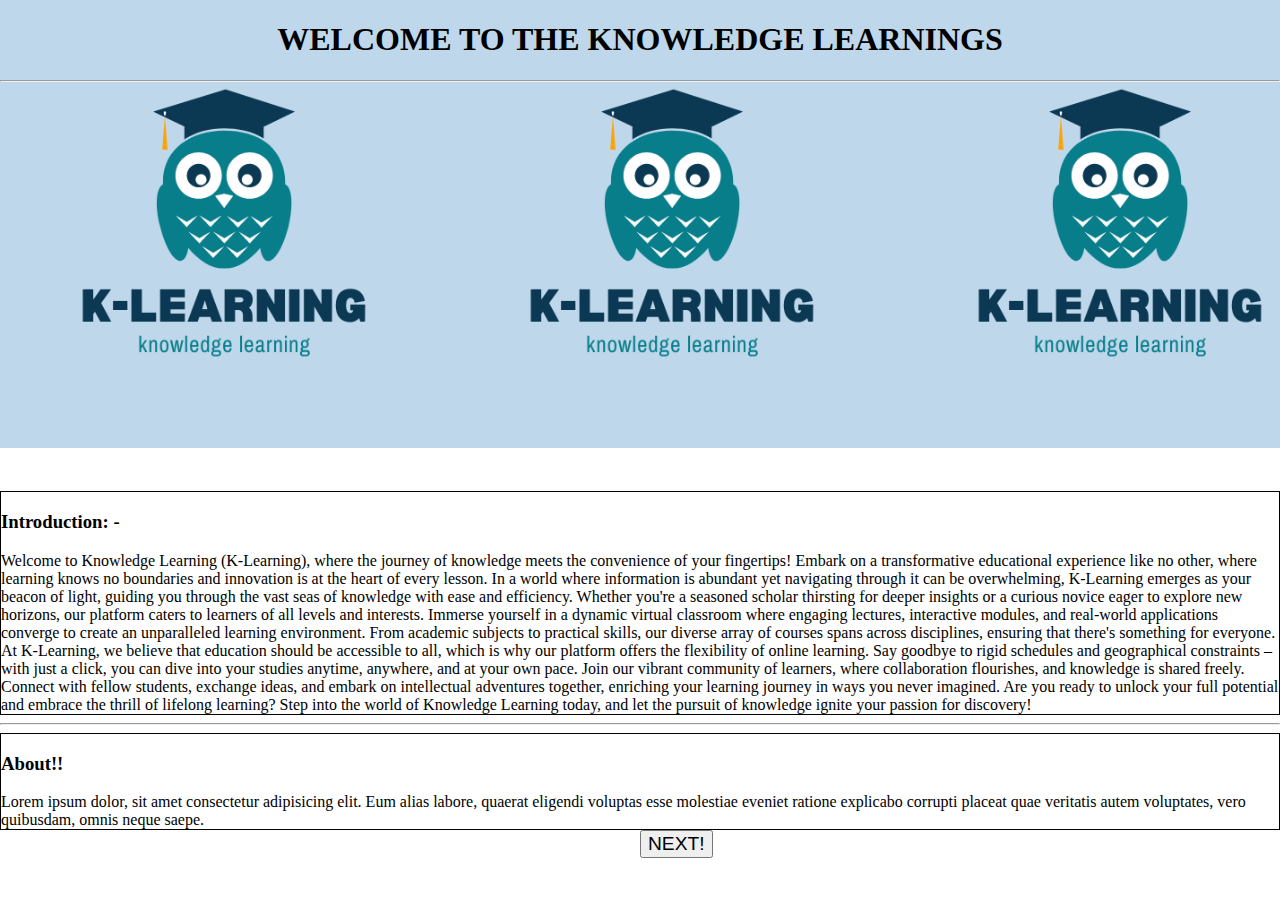
==== index.html @ 56a996e1 "save time learn online!" ====
<!DOCTYPE html>
<html lang="en">
<head>
    <meta charset="UTF-8">
    <meta name="viewport" content="width=device-width, initial-scale=1.0">
    <title>K-Learning</title>
    <link rel="stylesheet" href="style.css">
    <style>
        .abc{
        margin: 0;
        padding: 0;
        background-image: url("K-learning.png");
        background-size: 35%;
        background-repeat: repeat-x;
        
    }
    .intro {
        border: 1px solid black;
        size: 10px;
    }
    .about{
        border: 1px solid black;
        size: 10px;

    }
    </style>
</head>
<body class="abc">
    <div class="header">
        <h1>WELCOME TO THE KNOWLEDGE LEARNINGS</h1>
    </div>
    <hr>
    <div class="flex-div">
        <div class="intro">
        <h3>Introduction: -</h3>
        Welcome to Knowledge Learning (K-Learning), where the journey of knowledge meets the convenience of your fingertips! Embark on a transformative educational experience like no other, where learning knows no boundaries and innovation is at the heart of every lesson.

        In a world where information is abundant yet navigating through it can be overwhelming, K-Learning emerges as your beacon of light, guiding you through the vast seas of knowledge with ease and efficiency. Whether you're a seasoned scholar thirsting for deeper insights or a curious novice eager to explore new horizons, our platform caters to learners of all levels and interests.
            
        Immerse yourself in a dynamic virtual classroom where engaging lectures, interactive modules, and real-world applications converge to create an unparalleled learning environment. From academic subjects to practical skills, our diverse array of courses spans across disciplines, ensuring that there's something for everyone.
            
        At K-Learning, we believe that education should be accessible to all, which is why our platform offers the flexibility of online learning. Say goodbye to rigid schedules and geographical constraints – with just a click, you can dive into your studies anytime, anywhere, and at your own pace.
            
        Join our vibrant community of learners, where collaboration flourishes, and knowledge is shared freely. Connect with fellow students, exchange ideas, and embark on intellectual adventures together, enriching your learning journey in ways you never imagined.
            
         Are you ready to unlock your full potential and embrace the thrill of lifelong learning? Step into the world of Knowledge Learning today, and let the pursuit of knowledge ignite your passion for discovery!
        </div>
        <hr>
        <div class="about">
            <h3>About!!</h3>
            Lorem ipsum dolor, sit amet consectetur adipisicing elit. Eum alias labore, quaerat eligendi voluptas esse molestiae eveniet ratione explicabo corrupti placeat quae veritatis autem voluptates, vero quibusdam, omnis neque saepe.
        </div>
    </div>
    
    <div class="c1">
        <button style="font-size: larger;" onclick="window.location.href='registration.html'">NEXT!</button> 
    </div>

</body>
</body>
</html>
---- style.css ----
.header{
    text-align: center;
}
.intro{
    margin-top: 32%;
}
.c1{
    margin-left: 50%;
}
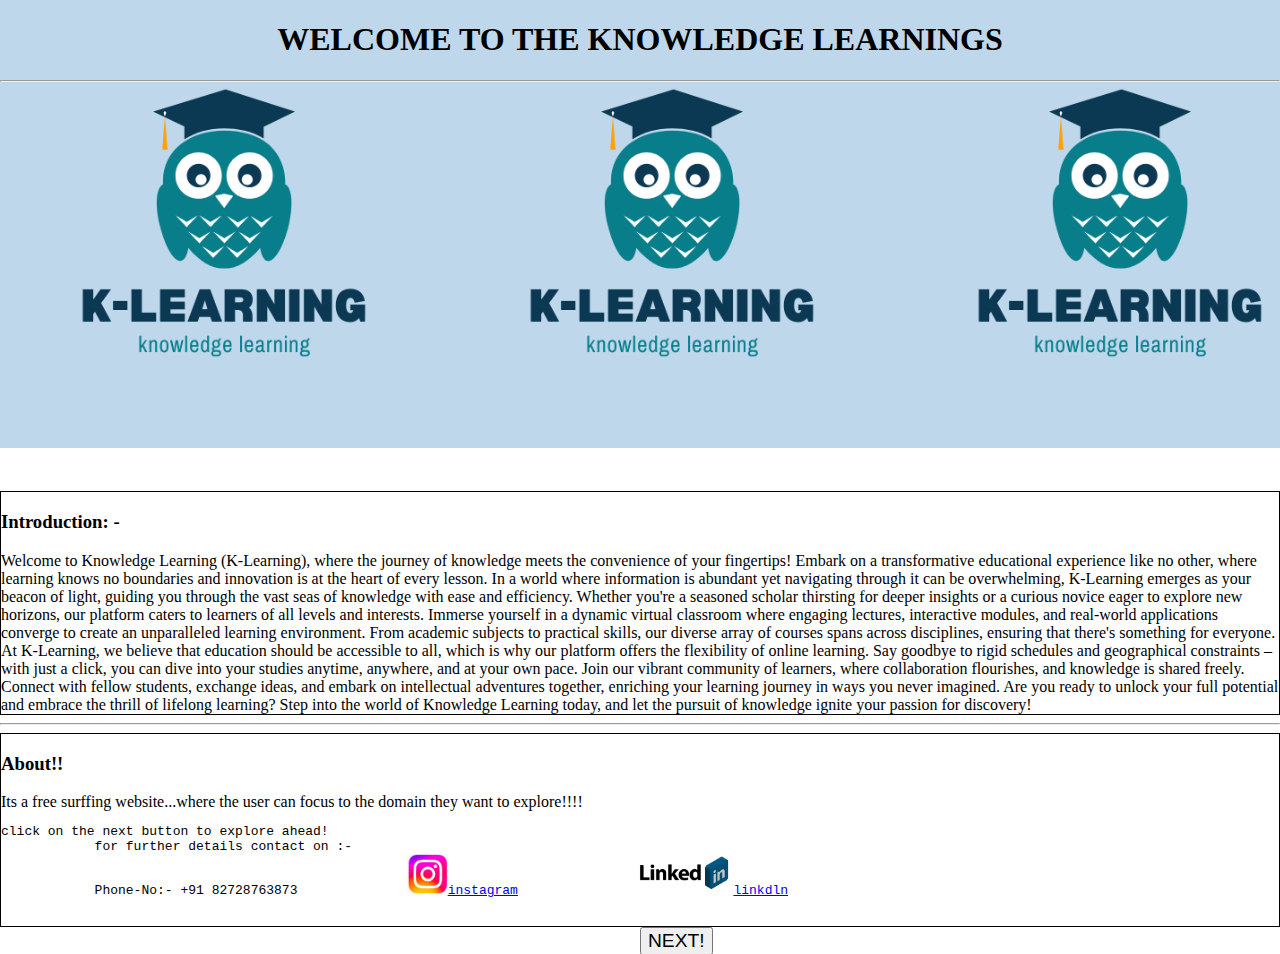
==== commit 66992d7a: "adding a preview to the website" ====
--- a/index.html
+++ b/index.html
@@ -48,7 +48,11 @@
         <hr>
         <div class="about">
             <h3>About!!</h3>
-            Lorem ipsum dolor, sit amet consectetur adipisicing elit. Eum alias labore, quaerat eligendi voluptas esse molestiae eveniet ratione explicabo corrupti placeat quae veritatis autem voluptates, vero quibusdam, omnis neque saepe.
+        Its a free surffing website...where the user can focus to the domain they want to explore!!!!
+         <pre>click on the next button to explore ahead!
+            for further details contact on :- 
+            Phone-No:- +91 82728763873              <a href="https://www.instagram.com/harshit_yadav1/" ><img style="height: 40px;" src="instagram.png">instagram</a>               <a href="https://www.linkedin.com/in/harshit-yadav-860930249/" ><img style="height: 40px;" src="linkdln.png">linkdln</a>
+            </pre>
         </div>
     </div>
     
